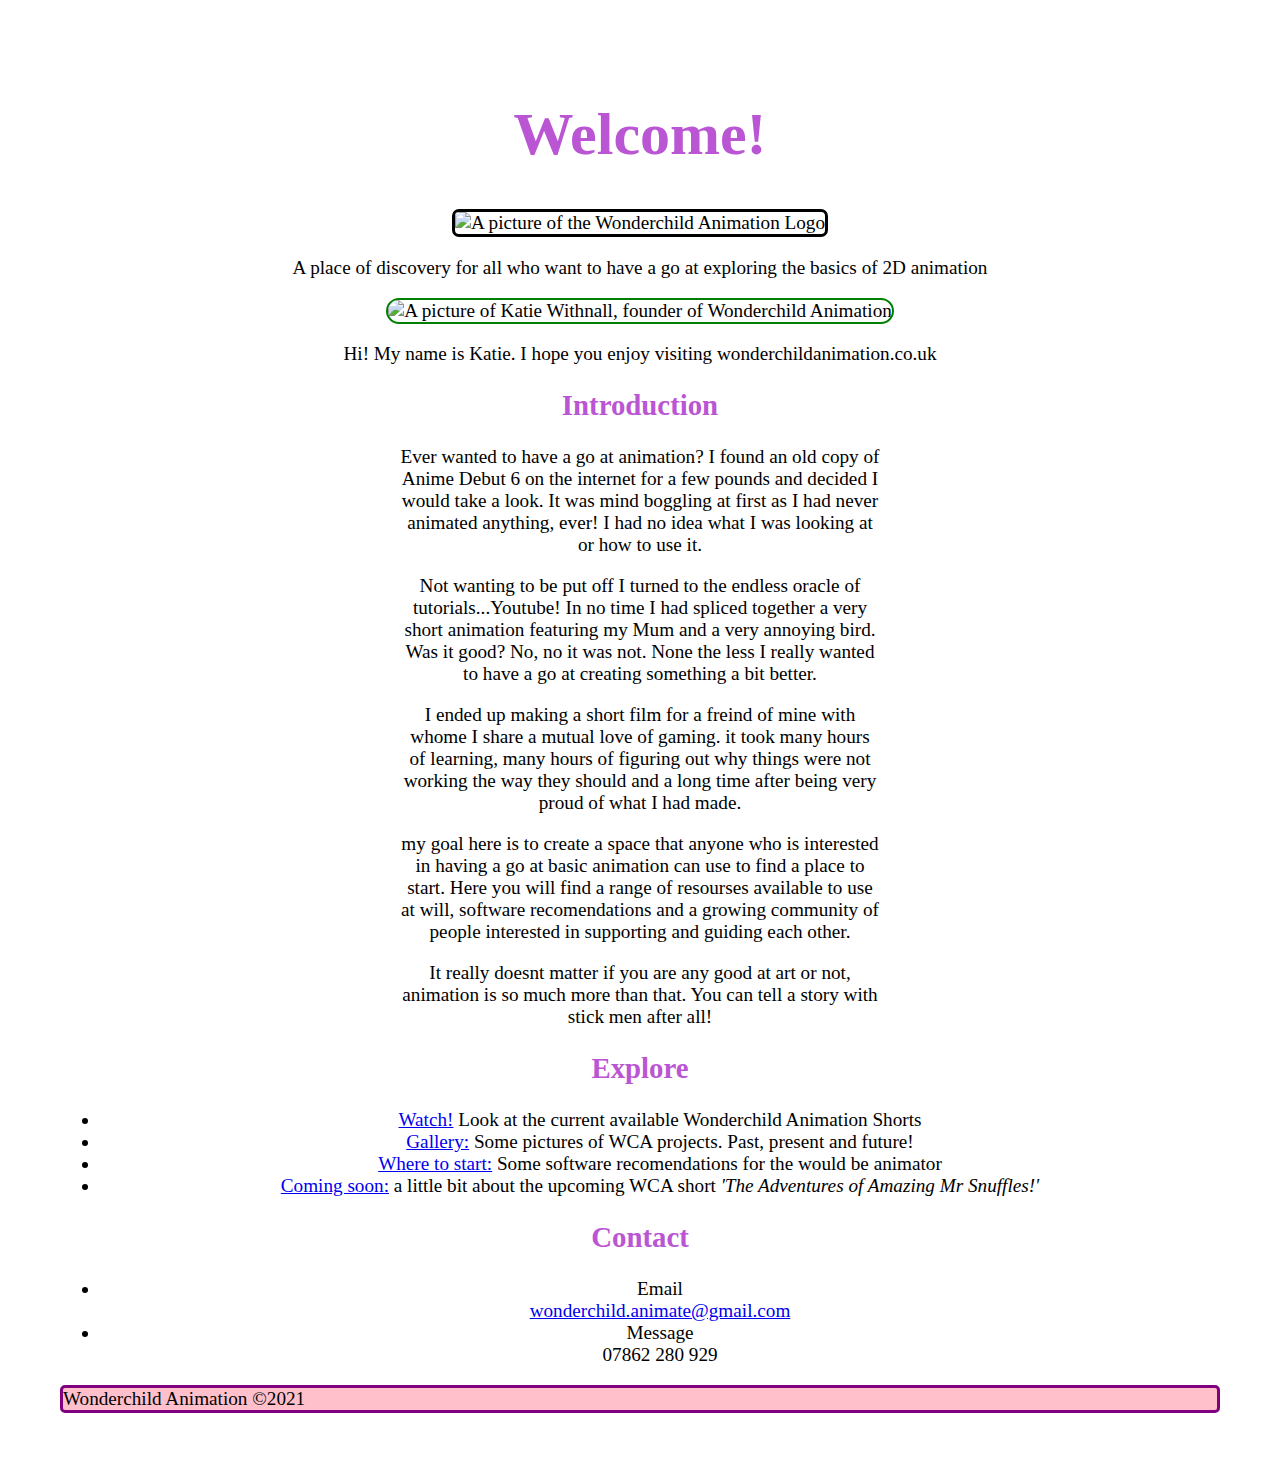
==== index.html @ 910a33e0 "added general pages" ====
<!DOCTYPE html>
<html lang="en">
  
  
<head>

  <title>Wonderchild Animation</title>
  <link rel="stylesheet" href="css/style.css">
</head>
  
  <body>
  <section> 
    <h1>Welcome!</h1>
    <img src="../Images/logo.jpg" id="main-logo" alt="A picture of the Wonderchild Animation Logo">
    <p>A place of discovery for all who want to have a go at exploring the basics of 2D animation</p>
    
    <img src="../Images/Katie.jpg" height="200" width="200" alt="A picture of Katie Withnall, founder of Wonderchild Animation" id="katie-image"> 

    <p>Hi! My name is Katie. I hope you enjoy visiting wonderchildanimation.co.uk</p>
    
    <h2>Introduction</h2>
    <p class="main-text">Ever wanted to have a go at animation? I found an old copy of Anime Debut 6 on the internet for a few pounds and decided I would take a look. It was mind boggling at first as I had never animated anything, ever! I had no idea what I was looking at or how to use it.</p>
    <p class="main-text">Not wanting to be put off I turned to the endless oracle of tutorials...Youtube! In no time I had spliced together a very short animation featuring my Mum and a very annoying bird. Was it good? No, no it was not. None the less I really wanted to have a go at creating something a bit better.</p>
    <p class="main-text">I ended up making a short film for a freind of mine with whome I share a mutual love of gaming. it took many hours of learning, many hours of figuring out why things were not working the way they should and a long time after being very proud of what I had made.</p>
    <p class="main-text">my goal here is to create a space that anyone who is interested in having a go at basic animation can use to find a place to start. Here you will find a range of resourses available to use at will, software recomendations and a growing community of people interested in supporting and guiding each other. </p>
    <p class="main-text">It really doesnt matter if you are any good at art or not, animation is so much more than that. You can tell a story with stick men after all!</p>
  </section>
    
   <h2>Explore</h2>
    <ul>
      <li><a href="watch-page.html">Watch!</a> Look at the current available Wonderchild Animation Shorts</li>
      <li><a href="Gallery.html">Gallery:</a> Some pictures of WCA projects. Past, present and future!</li>
      <li><a href="#">Where to start:</a> Some software recomendations for the would be animator</li>
      <li><a href="#">Coming soon:</a> a little bit about the upcoming WCA short <em>'The Adventures of Amazing Mr Snuffles!'</em></li>
    
    </ul>
    
    
    
   <h2>Contact</h2> 
    <ul>
      <li>Email</li>
      <li class="nobullet"><a href="mailto:wonderchild.animate@gmail.com">wonderchild.animate@gmail.com</a></li>
      <li>Message</li>
      <li class="nobullet">07862 280 929</li>
    
    </ul>
  
  </body>
  
  <footer>
  Wonderchild Animation &copy;2021 
  </footer>
---- css/style.css ----
html {
    font-size: 120%;
    margin: 60px;
  }
  
  body {
   
    margin: 0;
    padding: 0;
    text-align: center;
    font-family: cursive;
  }
  footer {
    text-align: left;
    background-color: pink;
    border: 3px solid purple;
    border-radius: 5px;
  }
  
  h1 {
    color: mediumorchid;
    font-family: cursive;
    font-size: 60px;
  }
  h2 { 
    color: mediumorchid;
    font-family: cursive;
  }
  
  /* class selectors */
  
  .main-text {
    text-align: justified;
    margin-left: 340px;
    margin-right: 340px;
  }
  .nobullet {
    list-style: none;
  }
  /* id selectors */
  
  #main-logo {
    border: 3px solid black;
    border-radius: 7px;
    
  }
  #katie-image {
    border: 2px solid green;
    Border-radius: 100px;
    
  }
  #katie-image:hover {
    transform: scale(1.1) rotate(10deg);
  }
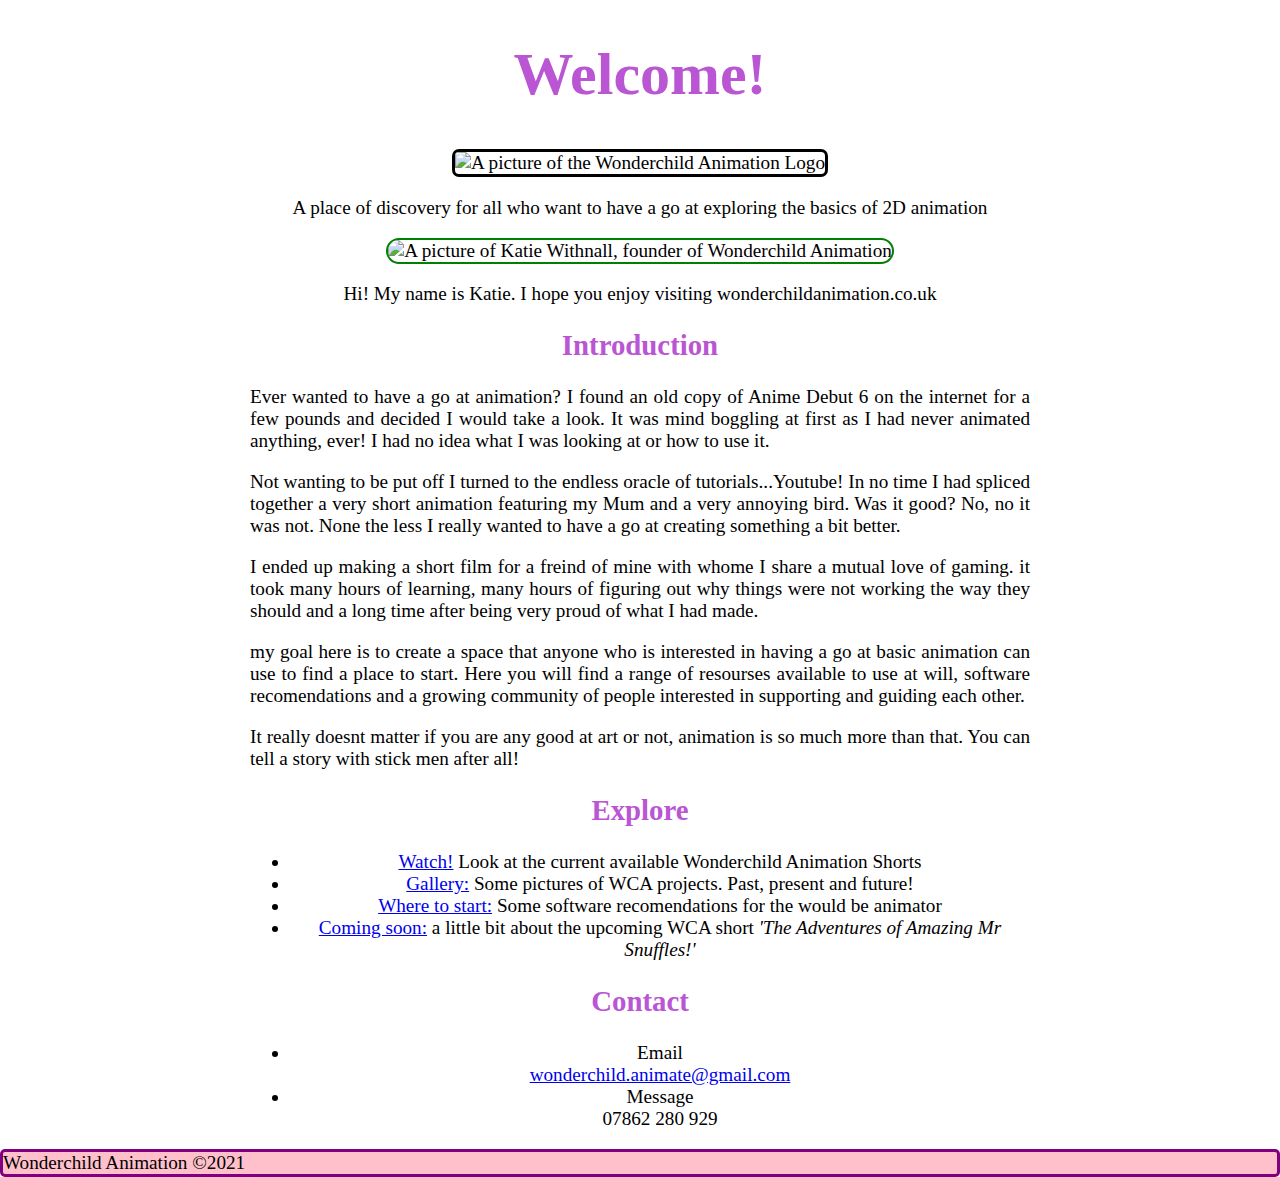
==== commit 7f0d8896: "Merge f4d039aef9791e7d51a1fd27485b786b4b3bb969 into 910a33e073d500d60496151e847b65f62174f0f1" ====
--- a/index.html
+++ b/index.html
@@ -1,53 +1,66 @@
 <!DOCTYPE html>
 <html lang="en">
-  
-  
-<head>
-
-  <title>Wonderchild Animation</title>
-  <link rel="stylesheet" href="css/style.css">
-</head>
+  <head>
+    <title>Wonderchild Animation</title>
+    <link rel="stylesheet" href="css/style.css">
+  </head>
   
   <body>
-  <section> 
-    <h1>Welcome!</h1>
-    <img src="../Images/logo.jpg" id="main-logo" alt="A picture of the Wonderchild Animation Logo">
-    <p>A place of discovery for all who want to have a go at exploring the basics of 2D animation</p>
-    
-    <img src="../Images/Katie.jpg" height="200" width="200" alt="A picture of Katie Withnall, founder of Wonderchild Animation" id="katie-image"> 
+    <section>
+      <h1>Welcome!</h1>
+      <img src="../Images/logo.jpg" id="main-logo" alt="A picture of the Wonderchild Animation Logo">
+      <p>A place of discovery for all who want to have a go at exploring the basics of 2D animation</p>
+      
+      <img src="../Images/Katie.jpg" height="200" width="200" alt="A picture of Katie Withnall, founder of Wonderchild Animation" id="katie-image"> 
 
-    <p>Hi! My name is Katie. I hope you enjoy visiting wonderchildanimation.co.uk</p>
-    
-    <h2>Introduction</h2>
-    <p class="main-text">Ever wanted to have a go at animation? I found an old copy of Anime Debut 6 on the internet for a few pounds and decided I would take a look. It was mind boggling at first as I had never animated anything, ever! I had no idea what I was looking at or how to use it.</p>
-    <p class="main-text">Not wanting to be put off I turned to the endless oracle of tutorials...Youtube! In no time I had spliced together a very short animation featuring my Mum and a very annoying bird. Was it good? No, no it was not. None the less I really wanted to have a go at creating something a bit better.</p>
-    <p class="main-text">I ended up making a short film for a freind of mine with whome I share a mutual love of gaming. it took many hours of learning, many hours of figuring out why things were not working the way they should and a long time after being very proud of what I had made.</p>
-    <p class="main-text">my goal here is to create a space that anyone who is interested in having a go at basic animation can use to find a place to start. Here you will find a range of resourses available to use at will, software recomendations and a growing community of people interested in supporting and guiding each other. </p>
-    <p class="main-text">It really doesnt matter if you are any good at art or not, animation is so much more than that. You can tell a story with stick men after all!</p>
-  </section>
-    
-   <h2>Explore</h2>
-    <ul>
-      <li><a href="watch-page.html">Watch!</a> Look at the current available Wonderchild Animation Shorts</li>
-      <li><a href="Gallery.html">Gallery:</a> Some pictures of WCA projects. Past, present and future!</li>
-      <li><a href="#">Where to start:</a> Some software recomendations for the would be animator</li>
-      <li><a href="#">Coming soon:</a> a little bit about the upcoming WCA short <em>'The Adventures of Amazing Mr Snuffles!'</em></li>
-    
-    </ul>
-    
-    
-    
-   <h2>Contact</h2> 
-    <ul>
-      <li>Email</li>
-      <li class="nobullet"><a href="mailto:wonderchild.animate@gmail.com">wonderchild.animate@gmail.com</a></li>
-      <li>Message</li>
-      <li class="nobullet">07862 280 929</li>
-    
-    </ul>
-  
+      <p>Hi! My name is Katie. I hope you enjoy visiting wonderchildanimation.co.uk</p>
+    </section>
+
+    <section>      
+      <h2>Introduction</h2>
+
+      <div class="main-text">
+        <p>Ever wanted to have a go at animation? I found an old copy of Anime Debut 6 on the internet for a few pounds and
+          decided I would take a look. It was mind boggling at first as I had never animated anything, ever! I had no idea
+          what I was looking at or how to use it.</p>
+        <p>Not wanting to be put off I turned to the endless oracle of tutorials...Youtube! In no time I had spliced together
+          a very short animation featuring my Mum and a very annoying bird. Was it good? No, no it was not. None the less I
+          really wanted to have a go at creating something a bit better.</p>
+        <p>I ended up making a short film for a freind of mine with whome I share a mutual love of gaming. it took many hours
+          of learning, many hours of figuring out why things were not working the way they should and a long time after being
+          very proud of what I had made.</p>
+        <p>my goal here is to create a space that anyone who is interested in having a go at basic animation can use to find a
+          place to start. Here you will find a range of resourses available to use at will, software recomendations and a
+          growing community of people interested in supporting and guiding each other. </p>
+        <p>It really doesnt matter if you are any good at art or not, animation is so much more than that. You can tell a
+          story with stick men after all!</p>
+      </div>
+    </section>
+
+    <section>
+      <h2>Explore</h2>
+      <ul>
+        <li><a href="watch-page.html">Watch!</a> Look at the current available Wonderchild Animation Shorts</li>
+        <li><a href="Gallery.html">Gallery:</a> Some pictures of WCA projects. Past, present and future!</li>
+        <li><a href="#">Where to start:</a> Some software recomendations for the would be animator</li>
+        <li><a href="#">Coming soon:</a> a little bit about the upcoming WCA short <em>'The Adventures of Amazing Mr
+            Snuffles!'</em></li>
+        </ul>
+    </section>
+
+    <section>
+      <h2>Contact</h2>
+      <ul>
+        <li>Email</li>
+        <li class="nobullet"><a href="mailto:wonderchild.animate@gmail.com">wonderchild.animate@gmail.com</a></li>
+        <li>Message</li>
+        <li class="nobullet">07862 280 929</li>
+      </ul>
+    </section>
+      
+    <footer>
+      Wonderchild Animation &copy;2021
+    </footer>
   </body>
   
-  <footer>
-  Wonderchild Animation &copy;2021 
-  </footer>+  </html>--- a/css/style.css
+++ b/css/style.css
@@ -1,55 +1,56 @@
-html {
-    font-size: 120%;
-    margin: 60px;
-  }
+body {
+  font-size: 120%;
+  margin: 60px;
+  margin: 0;
+  padding: 0;
+  text-align: center;
+  font-family: cursive;
+}
+
+footer {
+  text-align: left;
+  background-color: pink;
+  border: 3px solid purple;
+  border-radius: 5px;
+}
+
+/* fonts */
+
+h1, h2 {
+  color: mediumorchid;
+  font-family: cursive;
+}
+
+h1 {
+  font-size: 60px;
+}
+
+section {
+  max-width: 780px;
+  margin: 0 auto;
+}
+
+/* class selectors */
+
+.main-text {
+  text-align: justify;
+}
+
+.nobullet {
+  list-style: none;
+}
+/* id selectors */
+
+#main-logo {
+  border: 3px solid black;
+  border-radius: 7px;
   
-  body {
-   
-    margin: 0;
-    padding: 0;
-    text-align: center;
-    font-family: cursive;
-  }
-  footer {
-    text-align: left;
-    background-color: pink;
-    border: 3px solid purple;
-    border-radius: 5px;
-  }
+}
+#katie-image {
+  border: 2px solid green;
+  Border-radius: 100px;
   
-  h1 {
-    color: mediumorchid;
-    font-family: cursive;
-    font-size: 60px;
-  }
-  h2 { 
-    color: mediumorchid;
-    font-family: cursive;
-  }
-  
-  /* class selectors */
-  
-  .main-text {
-    text-align: justified;
-    margin-left: 340px;
-    margin-right: 340px;
-  }
-  .nobullet {
-    list-style: none;
-  }
-  /* id selectors */
-  
-  #main-logo {
-    border: 3px solid black;
-    border-radius: 7px;
-    
-  }
-  #katie-image {
-    border: 2px solid green;
-    Border-radius: 100px;
-    
-  }
-  #katie-image:hover {
-    transform: scale(1.1) rotate(10deg);
-  }
-  +}
+#katie-image:hover {
+  transform: scale(1.1) rotate(10deg);
+}
